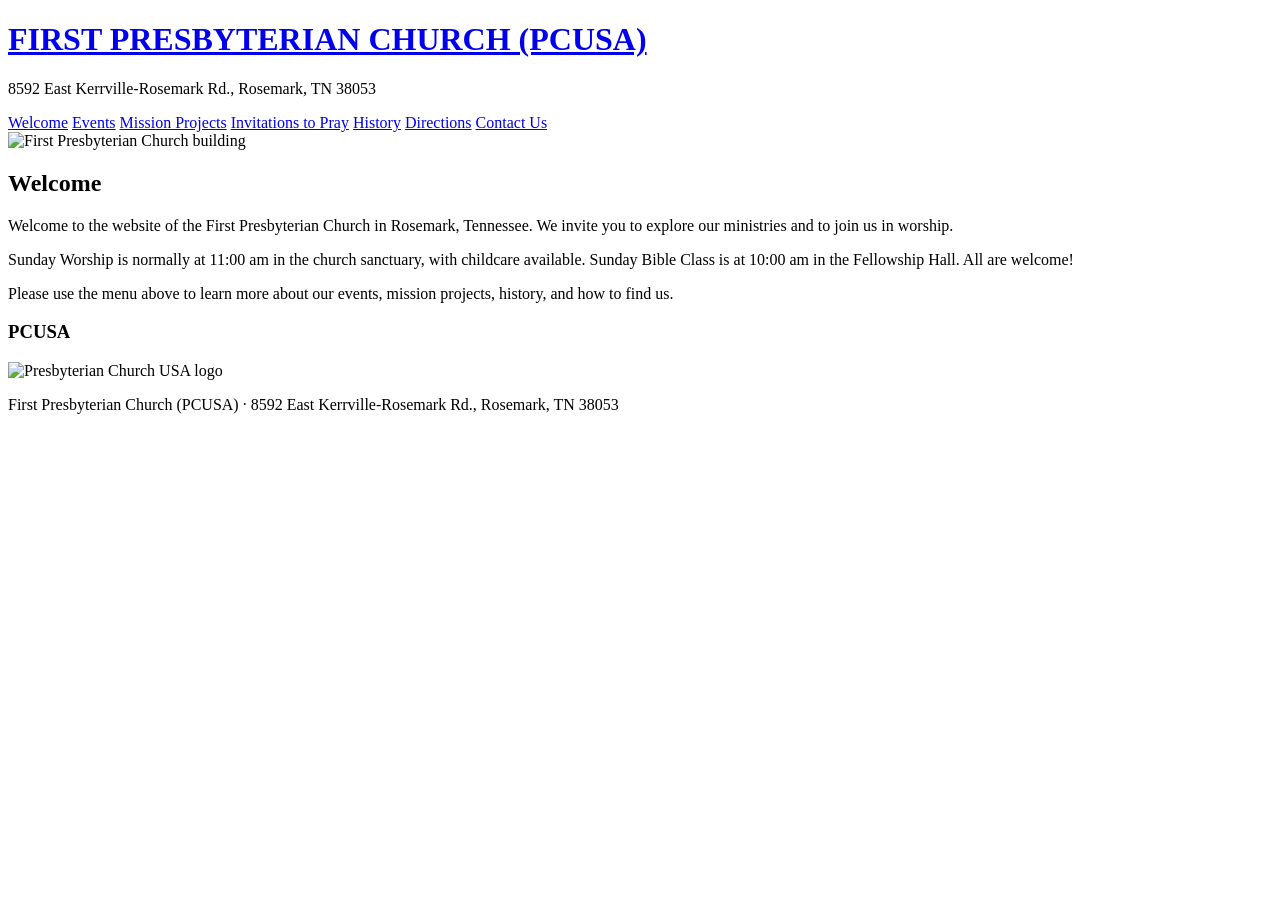
==== index.html @ b418ec7a "Create index.html" ====
<!DOCTYPE html>
<html lang="en">
<head>
<meta charset="utf-8">
<meta name="viewport" content="width=device-width, initial-scale=1">
<title>First Presbyterian Church (PCUSA) | Rosemark, TN</title>
<link rel="stylesheet" href="style.css">
</head>
<body>
<header class="site-header">
<h1 class="site-title"><a href="index.html">FIRST PRESBYTERIAN CHURCH (PCUSA)</a></h1>
<p class="site-address">8592 East Kerrville-Rosemark Rd., Rosemark, TN 38053</p>
<nav class="site-nav">
<a href="welcome.html">Welcome</a>
<a href="events.html">Events</a>
<a href="mission.html">Mission Projects</a>
<a href="invitations-to-pray.html">Invitations to Pray</a>
<a href="history.html">History</a>
<a href="directions.html">Directions</a>
<a href="contact.html">Contact Us</a>
</nav>
</header>
<div class="layout">
<main class="content">
<img class="hero" src="images/church-building.jpg" alt="First Presbyterian Church building">
<h2>Welcome</h2>
<p>Welcome to the website of the First Presbyterian Church in Rosemark, Tennessee. We invite you to explore our ministries and to join us in worship.</p>
<p>Sunday Worship is normally at 11:00 am in the church sanctuary, with childcare available. Sunday Bible Class is at 10:00 am in the Fellowship Hall. All are welcome!</p>
<p>Please use the menu above to learn more about our events, mission projects, history, and how to find us.</p>
</main>
<aside class="sidebar">
<h3>PCUSA</h3>
<img src="images/pcusa-logo.png" alt="Presbyterian Church USA logo" width="200">
</aside>
</div>
<footer class="site-footer">
<p>First Presbyterian Church (PCUSA) &middot; 8592 East Kerrville-Rosemark Rd., Rosemark, TN 38053</p>
</footer>
</body>
</html>
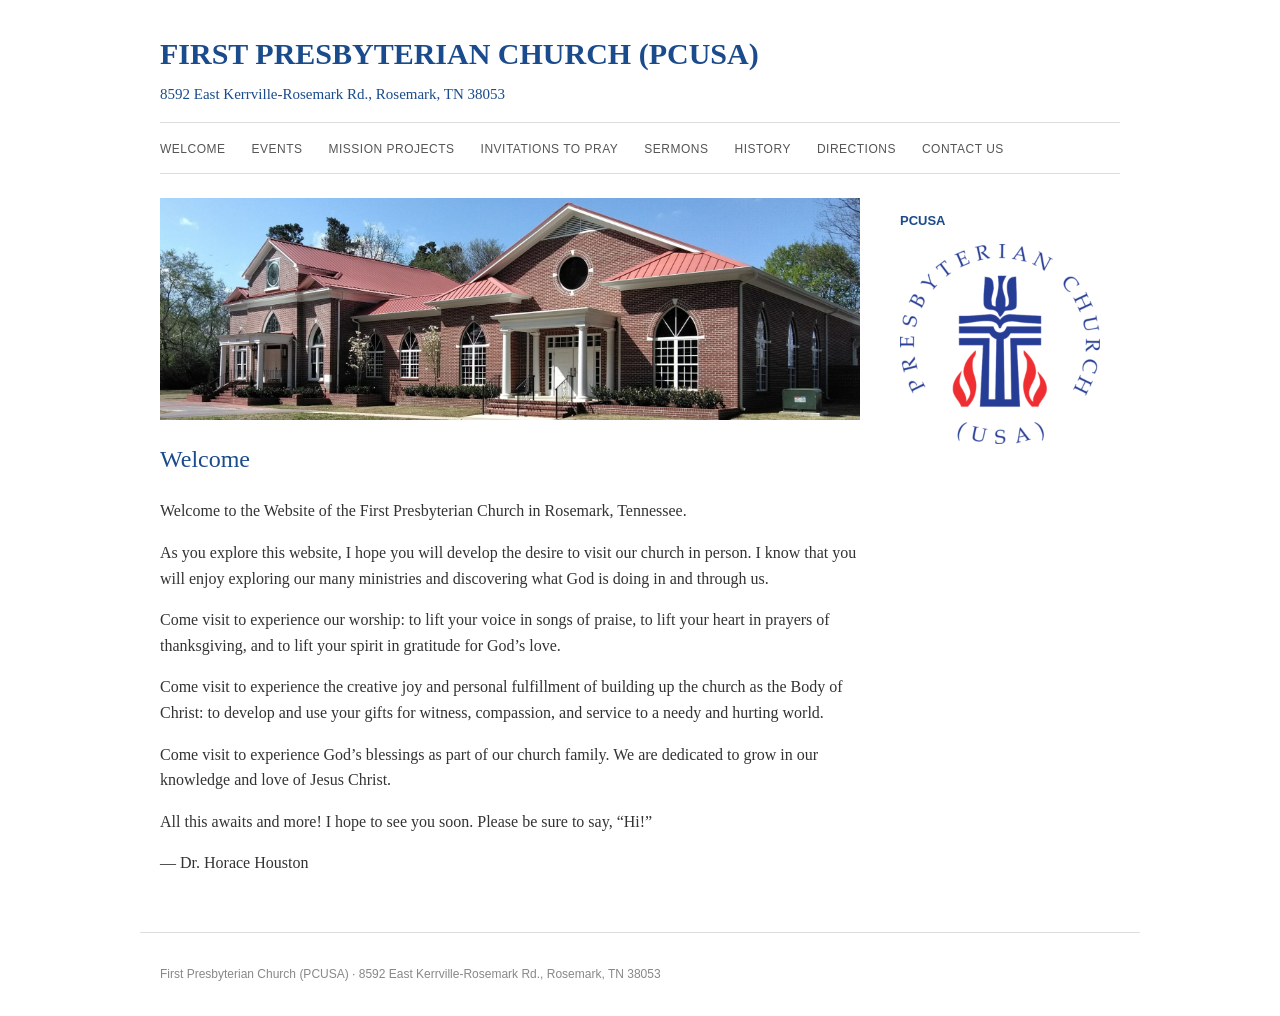
==== commit 02cb804b: "Update index.html" ====
--- a/index.html
+++ b/index.html
@@ -11,10 +11,11 @@
 <h1 class="site-title"><a href="index.html">FIRST PRESBYTERIAN CHURCH (PCUSA)</a></h1>
 <p class="site-address">8592 East Kerrville-Rosemark Rd., Rosemark, TN 38053</p>
 <nav class="site-nav">
-<a href="welcome.html">Welcome</a>
+<a href="index.html">Welcome</a>
 <a href="events.html">Events</a>
 <a href="mission.html">Mission Projects</a>
 <a href="invitations-to-pray.html">Invitations to Pray</a>
+<a href="sermons.html">Sermons</a>
 <a href="history.html">History</a>
 <a href="directions.html">Directions</a>
 <a href="contact.html">Contact Us</a>
@@ -24,9 +25,13 @@
 <main class="content">
 <img class="hero" src="images/church-building.jpg" alt="First Presbyterian Church building">
 <h2>Welcome</h2>
-<p>Welcome to the website of the First Presbyterian Church in Rosemark, Tennessee. We invite you to explore our ministries and to join us in worship.</p>
-<p>Sunday Worship is normally at 11:00 am in the church sanctuary, with childcare available. Sunday Bible Class is at 10:00 am in the Fellowship Hall. All are welcome!</p>
-<p>Please use the menu above to learn more about our events, mission projects, history, and how to find us.</p>
+<p>Welcome to the Website of the First Presbyterian Church in Rosemark, Tennessee.</p>
+<p>As you explore this website, I hope you will develop the desire to visit our church in person. I know that you will enjoy exploring our many ministries and discovering what God is doing in and through us.</p>
+<p>Come visit to experience our worship: to lift your voice in songs of praise, to lift your heart in prayers of thanksgiving, and to lift your spirit in gratitude for God&rsquo;s love.</p>
+<p>Come visit to experience the creative joy and personal fulfillment of building up the church as the Body of Christ: to develop and use your gifts for witness, compassion, and service to a needy and hurting world.</p>
+<p>Come visit to experience God&rsquo;s blessings as part of our church family. We are dedicated to grow in our knowledge and love of Jesus Christ.</p>
+<p>All this awaits and more! I hope to see you soon. Please be sure to say, &ldquo;Hi!&rdquo;</p>
+<p class="signature">&mdash; Dr. Horace Houston</p>
 </main>
 <aside class="sidebar">
 <h3>PCUSA</h3>
--- a/style.css
+++ b/style.css
@@ -0,0 +1,66 @@
+* { box-sizing: border-box; }
+body {
+  margin: 0;
+  font-family: Georgia, "Times New Roman", serif;
+  color: #333;
+  line-height: 1.6;
+  background: #fff;
+}
+.site-header {
+  max-width: 1000px;
+  margin: 0 auto;
+  padding: 30px 20px 0;
+}
+.site-title { margin: 0; font-size: 30px; }
+.site-title a { color: #1a4b8c; text-decoration: none; }
+.site-address { margin: 4px 0 16px; color: #1a4b8c; font-size: 15px; }
+.site-nav {
+  border-top: 1px solid #ddd;
+  border-bottom: 1px solid #ddd;
+  padding: 12px 0;
+  margin-bottom: 24px;
+}
+.site-nav a {
+  text-transform: uppercase;
+  font-family: Arial, Helvetica, sans-serif;
+  font-size: 12px;
+  letter-spacing: 0.5px;
+  color: #555;
+  text-decoration: none;
+  margin-right: 22px;
+}
+.site-nav a:hover { color: #1a4b8c; }
+.layout {
+  max-width: 1000px;
+  margin: 0 auto;
+  padding: 0 20px;
+  display: flex;
+  gap: 40px;
+}
+.content { flex: 1 1 auto; min-width: 0; }
+.sidebar { flex: 0 0 220px; }
+.sidebar h3 {
+  text-transform: uppercase;
+  font-family: Arial, Helvetica, sans-serif;
+  font-size: 13px;
+  color: #1a4b8c;
+}
+.hero { width: 100%; height: auto; display: block; margin-bottom: 20px; }
+h2 { color: #1a4b8c; font-weight: normal; }
+h3 { color: #1a4b8c; }
+.content ul { padding-left: 20px; }
+.mission-item { margin-bottom: 18px; }
+.mission-item h3 { margin-bottom: 4px; }
+.site-footer {
+  max-width: 1000px;
+  margin: 40px auto 0;
+  padding: 20px;
+  border-top: 1px solid #ddd;
+  font-family: Arial, Helvetica, sans-serif;
+  font-size: 12px;
+  color: #888;
+}
+@media (max-width: 700px) {
+  .layout { flex-direction: column; }
+  .site-nav a { display: inline-block; margin-bottom: 6px; }
+}
